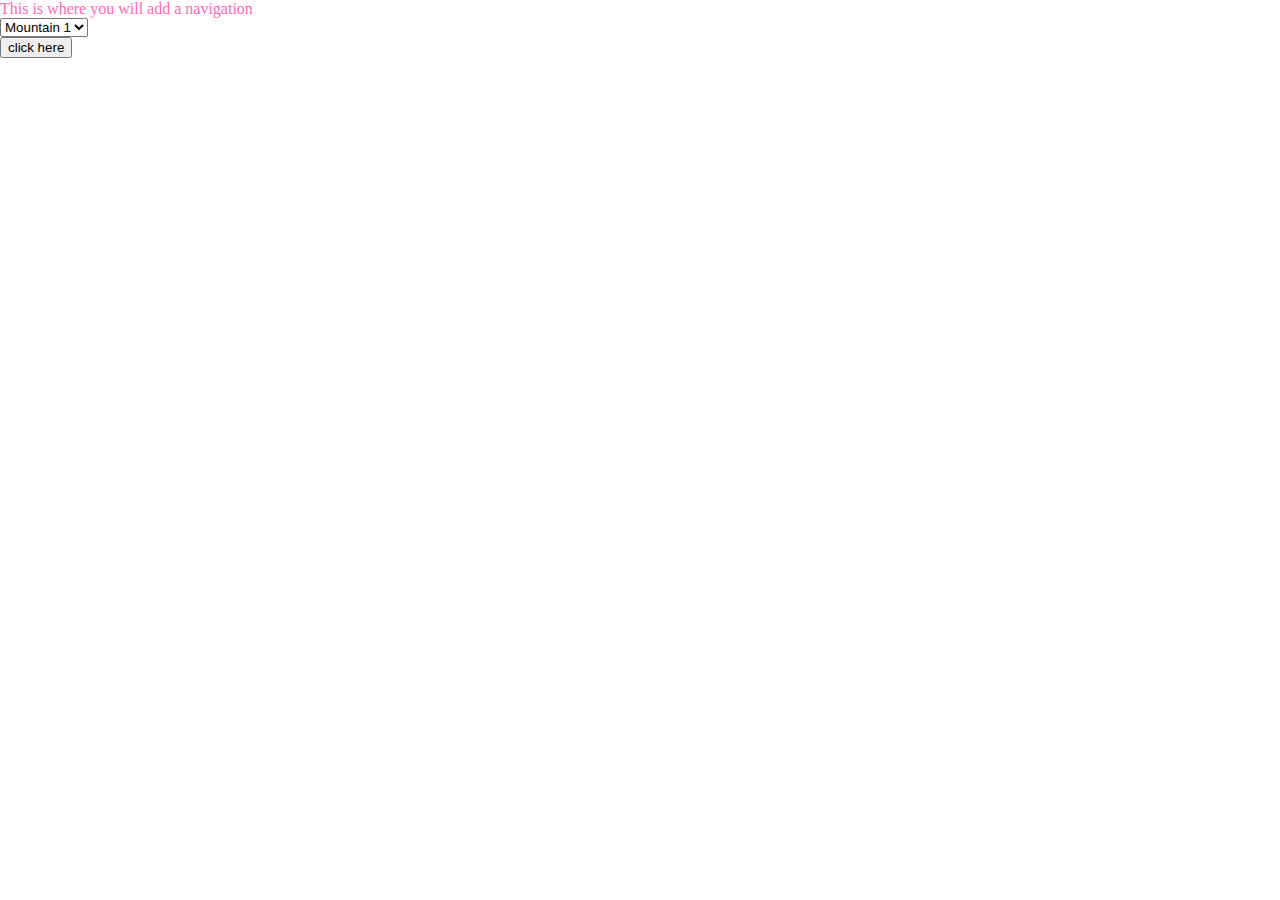
==== Capstone Template Incomplete/mountains.html @ 3d370883 "Initial commit" ====
<!DOCTYPE html>
<html lang="en">

<head>
    <meta charset="UTF-8">
    <meta http-equiv="X-UA-Compatible" content="IE=edge">
    <meta name="viewport" content="width=device-width, initial-scale=1.0">
    <title>Basic Project Template</title>
    <link rel="stylesheet" href="css/style.css">

</head>

<body>
    <header>
        <nav>
            This is where you will add a navigation
        </nav>

        <select id="mountain">
            <option>Mountain 1</option>
            <option>Mountain 1</option>
            <option>Mountain 1</option>
            <option>Mountain 1</option>
        </select>

    </header>
    <main>
        <div id="app"></div>
        <div id="locations"></div>
        <div id="mountains"></div>

        <div id=""></div>


        <button onclick="loadData();">
            click here
        </button>

    </main>
    <footer>
    </footer>
    <script src="scripts/mountainData.js"></script>

    <script src="scripts/mountains.js"></script>
</body>

</html>
---- Capstone Template Incomplete/css/style.css ----
:root {
color: hotpink;
}

body {
    margin: 0px;
    padding: 0px;
}
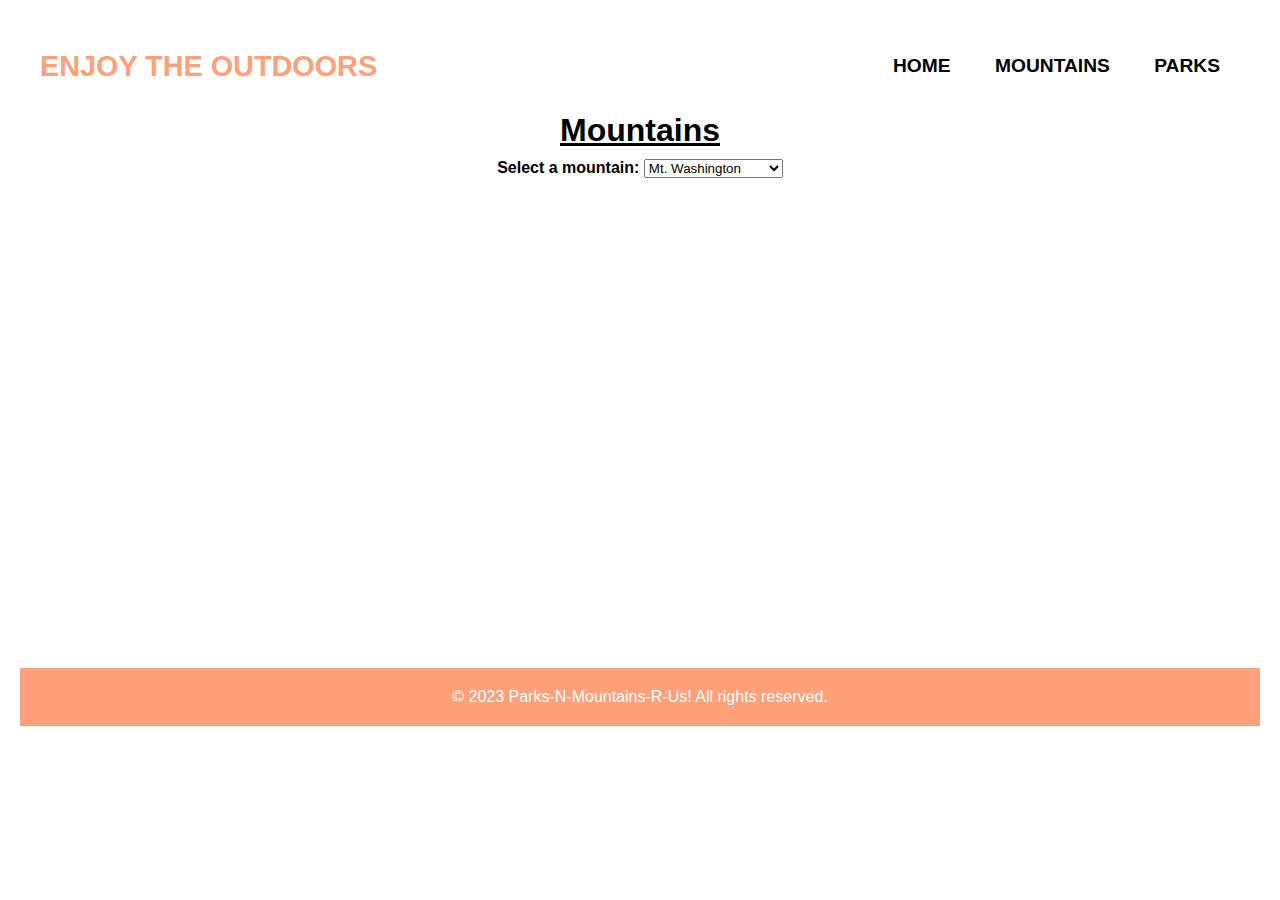
==== commit 673100fe: "added mountain card, needs image tendiing" ====
--- a/Capstone Template Incomplete/mountains.html
+++ b/Capstone Template Incomplete/mountains.html
@@ -1,47 +1,53 @@
 <!DOCTYPE html>
 <html lang="en">
+  <head>
+    <meta charset="UTF-8" />
+    <meta name="viewport" content="width=device-width, initial-scale=1.0" />
+    <link rel="stylesheet" href="css/mountains.css" />
+    <title>Explore With Us</title>
+  </head>
+  <body>
+    <header>
+      <nav class="nav">
+        <a href="#" class="logo">Enjoy the Outdoors</a>
 
-<head>
-    <meta charset="UTF-8">
-    <meta http-equiv="X-UA-Compatible" content="IE=edge">
-    <meta name="viewport" content="width=device-width, initial-scale=1.0">
-    <title>Basic Project Template</title>
-    <link rel="stylesheet" href="css/style.css">
+        <!-- <div class="hamburger">
+          <span class="line"></span>
+          <span class="line"></span>
+          <span class="line"></span>
+        </div> -->
 
-</head>
-
-<body>
-    <header>
-        <nav>
-            This is where you will add a navigation
-        </nav>
-
-        <select id="mountain">
-            <option>Mountain 1</option>
-            <option>Mountain 1</option>
-            <option>Mountain 1</option>
-            <option>Mountain 1</option>
-        </select>
-
+        <div class="nav__link hide">
+          <a href="../index.html">Home</a>
+          <a href="#">Mountains</a>
+          <a href="../parks/parks.html">Parks</a>
+        </div>
+      </nav>
     </header>
-    <main>
-        <div id="app"></div>
-        <div id="locations"></div>
-        <div id="mountains"></div>
-
-        <div id=""></div>
+ 
+  
+  <div class="label-selection">
+  <h1>Mountains</h1>
+  <label for="mountain-select">Select a mountain:</label>
+  <select id="mountain-select"></select>
+</div>
+  <div id="mountain-info">
+    <p id="mountain-name"></p>
+    <p id="mountain-description"></p>
+    <p id="mountain-elevation"></p>
+    <p id="mountain-effort"></p>
+    <img id="mountain-image" src="">
+    <p id="sunrise-time"></p>
+    <p id="sunset-time"></p>
+  </div>
 
 
-        <button onclick="loadData();">
-            click here
-        </button>
+    <footer>
+      <p>&copy; 2023 Parks-N-Mountains-R-Us! All rights reserved.</p>
+    </footer>
+    
+    <script src="scripts/mountainData.js"></script>
+    <script src="scripts/mountains.js"></script>
 
-    </main>
-    <footer>
-    </footer>
-    <script src="scripts/mountainData.js"></script>
-
-    <script src="scripts/mountains.js"></script>
-</body>
-
+  </body>
 </html>--- a/Capstone Template Incomplete/css/mountains.css
+++ b/Capstone Template Incomplete/css/mountains.css
@@ -0,0 +1,170 @@
+* {
+    box-sizing: border-box;
+    margin: 0;
+    padding: 0;
+  }
+  
+  body {
+    font-family: sans-serif;
+  }
+  
+  a {
+    text-decoration: none;
+    color: black;
+    font-size: 1.2rem;
+    font-weight: bold;
+    text-transform: uppercase;
+  }
+  
+  /* nav styles */
+  
+  .nav {
+    display: flex;
+    justify-content: space-between;
+    align-items: center;
+    padding-top: 20px;
+  }
+  
+  .logo {
+    font-size: 1.8rem;
+    color: lightsalmon;
+    padding-left: 20px;
+  }
+  
+  .hamburger {
+    padding-right: 20px;
+    cursor: pointer;
+  }
+  
+  .hamburger .line {
+    display: block;
+    width: 40px;
+    height: 5px;
+    margin-bottom: 10px;
+    background-color: black;
+  }
+  
+  .nav__link {
+    position: fixed;
+    width: 94%;
+    top: 5rem;
+    left: 18px;
+    background-color: lightblue;
+  }
+  
+  .nav__link a {
+    display: block;
+    text-align: center;
+    padding: 10px 0;
+  }
+  
+  .nav__link a:hover {
+    background-color: lightsalmon;
+  }
+  
+  .hide {
+    display: none;
+  }
+  
+  @media screen and (min-width: 600px) {
+    .nav__link {
+      display: block;
+      position: static;
+      width: auto;
+      margin-right: 20px;
+      background: none;
+    }
+  
+    .nav__link a {
+      display: inline-block;
+      padding: 15px 20px;
+    }
+  
+    .hamburger {
+      display: none;
+    }
+  }
+
+
+  /*Mountains*/
+  body {
+    font-family: Arial, sans-serif;
+    margin: 20px;
+  }
+  
+  .label-selection h1 {
+    text-align: center;
+    text-decoration: underline;
+    margin-top: 10px;
+  }
+  
+.label-selection > * {
+  margin-bottom: 10px;
+}
+  
+  label {
+    font-weight: bold;
+  }
+
+  .label-selection{
+    text-align: center;
+    padding: 10px;
+  }
+  
+  #mountain-info {
+     margin-top: 20px;
+  text-align: center;
+  display: flex;
+  flex-direction: column;
+  align-items: center;
+  margin-bottom: 20px;
+  column-gap: 10px;
+  }
+  
+  #mountain-image {
+    max-width: 400px;
+    height: 400px;
+    margin-top: 10px;
+    margin-bottom: 10px;
+  }
+  #mountain-name{
+        margin-bottom: 10px;
+        text-decoration: underline;
+  }
+  
+  #sunrise-time,
+  #sunset-time {
+    font-style: italic;
+  }
+
+  @media screen and(max-width:768px)
+  {
+
+  #mountain-image {
+    max-width: 200px;
+    height: 200px;
+    margin-top: 10px;
+    margin-bottom: 10px;
+  }
+
+    .label-selection {
+    display: flex;
+    flex-direction: column;
+    align-items: center;
+  
+}
+  
+
+  }
+  
+  
+  footer {
+    background-color: lightsalmon;
+    color:white;
+    padding: 20px;
+    text-align: center;
+  }
+  
+  footer p {
+    margin: 0; 
+  }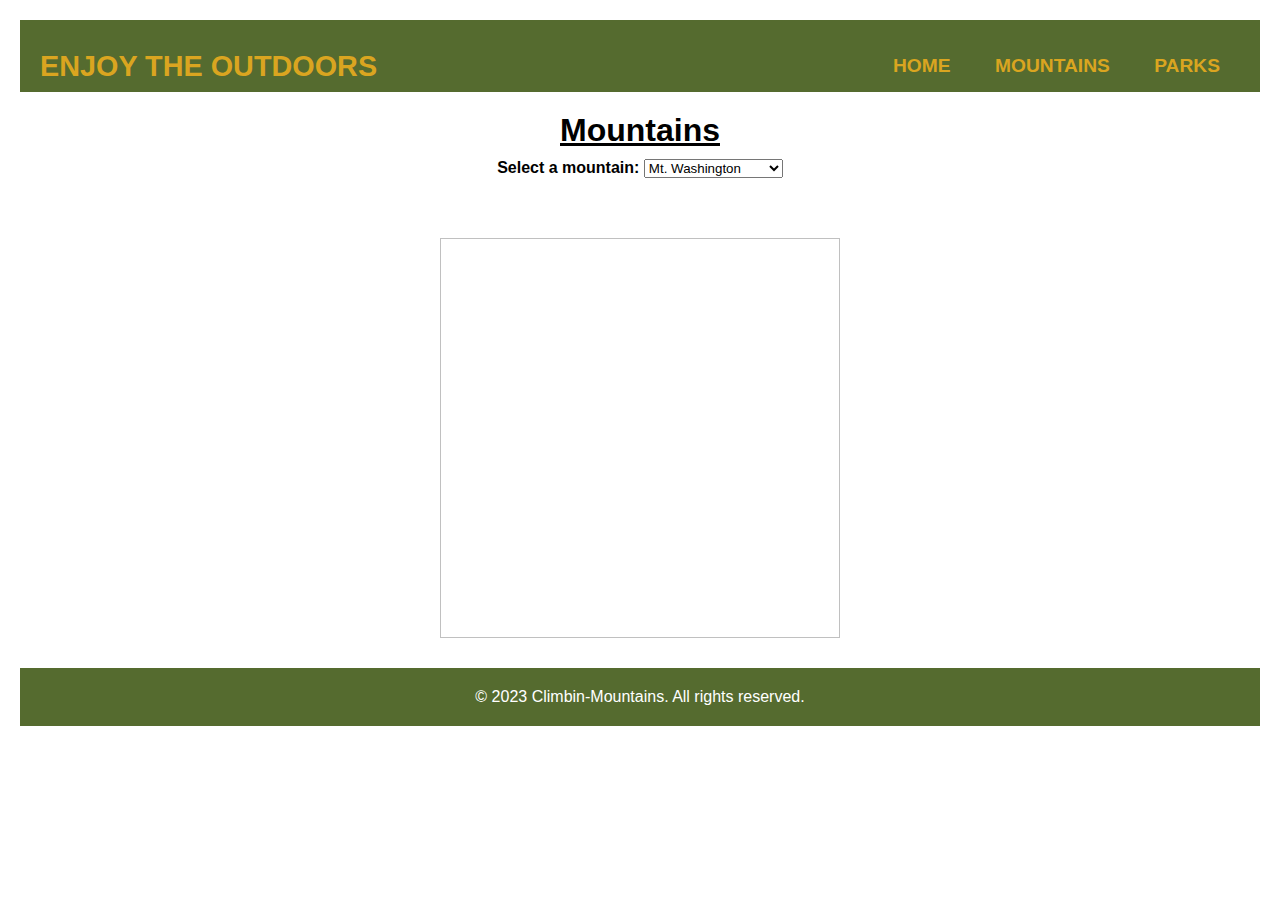
==== commit 76a01380: "fixed the display card" ====
--- a/Capstone Template Incomplete/mountains.html
+++ b/Capstone Template Incomplete/mountains.html
@@ -5,17 +5,19 @@
     <meta name="viewport" content="width=device-width, initial-scale=1.0" />
     <link rel="stylesheet" href="css/mountains.css" />
     <title>Explore With Us</title>
+    <link href="https://cdn.jsdelivr.net/npm/bootstrap@5.3.2/dist/css/bootstrap.min.css" rel="stylesheet" integrity="sha384-T3c6CoIi6uLrA9TneNEoa7RxnatzjcDSCmG1MXxSR1GAsXEV/Dwwykc2MPK8M2HN" crossorigin="anonymous">
+
   </head>
   <body>
     <header>
       <nav class="nav">
         <a href="#" class="logo">Enjoy the Outdoors</a>
 
-        <!-- <div class="hamburger">
+        <div class="hamburger">
           <span class="line"></span>
           <span class="line"></span>
           <span class="line"></span>
-        </div> -->
+        </div>
 
         <div class="nav__link hide">
           <a href="../index.html">Home</a>
@@ -36,18 +38,19 @@
     <p id="mountain-description"></p>
     <p id="mountain-elevation"></p>
     <p id="mountain-effort"></p>
-    <img id="mountain-image" src="">
+    <img id="mountain-image">
     <p id="sunrise-time"></p>
     <p id="sunset-time"></p>
   </div>
 
 
     <footer>
-      <p>&copy; 2023 Parks-N-Mountains-R-Us! All rights reserved.</p>
+      <p>&copy; 2023 Climbin-Mountains. All rights reserved.</p>
     </footer>
     
     <script src="scripts/mountainData.js"></script>
     <script src="scripts/mountains.js"></script>
+    <script src="https://cdn.jsdelivr.net/npm/bootstrap@5.3.2/dist/js/bootstrap.bundle.min.js" integrity="sha384-C6RzsynM9kWDrMNeT87bh95OGNyZPhcTNXj1NW7RuBCsyN/o0jlpcV8Qyq46cDfL" crossorigin="anonymous"></script>
 
   </body>
 </html>--- a/Capstone Template Incomplete/css/mountains.css
+++ b/Capstone Template Incomplete/css/mountains.css
@@ -20,6 +20,7 @@
   
   .nav {
     display: flex;
+    background-color: darkolivegreen;
     justify-content: space-between;
     align-items: center;
     padding-top: 20px;
@@ -27,7 +28,7 @@
   
   .logo {
     font-size: 1.8rem;
-    color: lightsalmon;
+    color: goldenrod;
     padding-left: 20px;
   }
   
@@ -78,6 +79,7 @@
     .nav__link a {
       display: inline-block;
       padding: 15px 20px;
+      color: goldenrod;
     }
   
     .hamburger {
@@ -122,6 +124,7 @@
   }
   
   #mountain-image {
+    width: 400px;
     max-width: 400px;
     height: 400px;
     margin-top: 10px;
@@ -141,6 +144,7 @@
   {
 
   #mountain-image {
+    width: 200px;
     max-width: 200px;
     height: 200px;
     margin-top: 10px;
@@ -159,7 +163,7 @@
   
   
   footer {
-    background-color: lightsalmon;
+    background-color: darkolivegreen;
     color:white;
     padding: 20px;
     text-align: center;
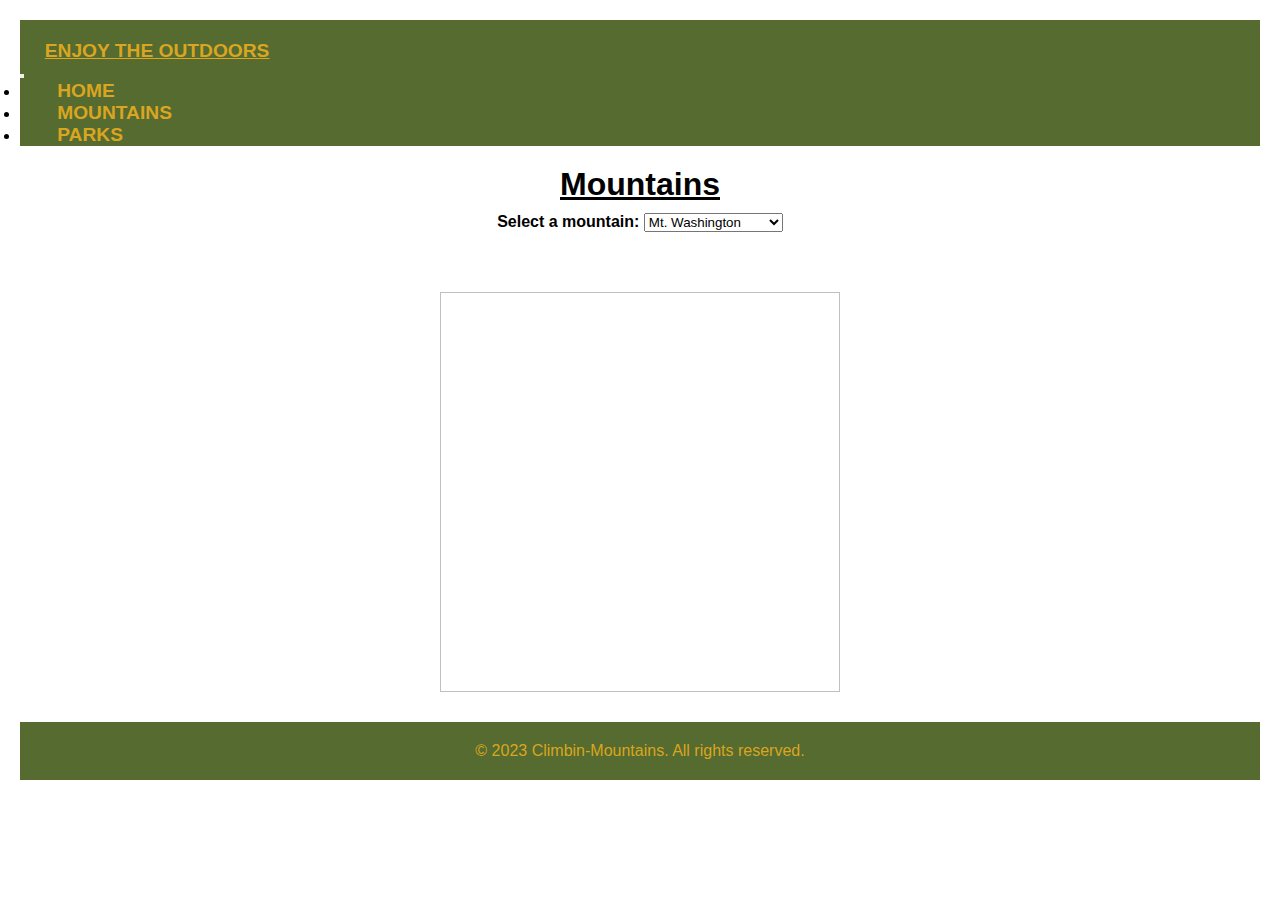
==== commit 89b8da1a: "Fixed the colors of navbar and dropdown effect" ====
--- a/Capstone Template Incomplete/mountains.html
+++ b/Capstone Template Incomplete/mountains.html
@@ -10,19 +10,25 @@
   </head>
   <body>
     <header>
-      <nav class="nav">
-        <a href="#" class="logo">Enjoy the Outdoors</a>
+      <nav class="navbar navbar-expand-lg">
+        <a href="#" class="navbar-brand">Enjoy the Outdoors</a>
 
-        <div class="hamburger">
-          <span class="line"></span>
-          <span class="line"></span>
-          <span class="line"></span>
-        </div>
+        <button class="navbar-toggler" type="button" data-bs-toggle="collapse" data-bs-target="#navbarNav" aria-controls="navbarNav" aria-expanded="false" aria-label="Toggle navigation">
+          <span class="navbar-toggler-icon"></span>
+        </button>
 
-        <div class="nav__link hide">
-          <a href="../index.html">Home</a>
-          <a href="#">Mountains</a>
-          <a href="../parks/parks.html">Parks</a>
+        <div class="collapse navbar-collapse" id="navbarNav">
+          <ul class="navbar-nav">
+            <li class="nav-item">
+              <a class="nav-link" href="../index.html">Home</a>
+            </li>
+            <li class="nav-item">
+              <a class="nav-link" href="#">Mountains</a>
+            </li>
+            <li class="nav-item">
+              <a class="nav-link" href="../parks/parks.html">Parks</a>
+            </li>
+          </ul>
         </div>
       </nav>
     </header>
--- a/Capstone Template Incomplete/css/mountains.css
+++ b/Capstone Template Incomplete/css/mountains.css
@@ -10,20 +10,36 @@
   
   a {
     text-decoration: none;
-    color: black;
     font-size: 1.2rem;
     font-weight: bold;
     text-transform: uppercase;
   }
+  a.navbar-brand{
+    color: goldenrod;
+    padding-left: 2%;
+  }
+
+  a.nav-link{
+    color: goldenrod;
+    padding-left: 3%;
+  }
   
   /* nav styles */
   
-  .nav {
+
+  .navbar{
+    background-color: darkolivegreen;
+    
+  }
+  
+  
+  .navbar-brand {
     display: flex;
-    background-color: darkolivegreen;
     justify-content: space-between;
+    text-decoration: underline;
     align-items: center;
     padding-top: 20px;
+    color: goldenrod;
   }
   
   .logo {
@@ -42,7 +58,6 @@
     width: 40px;
     height: 5px;
     margin-bottom: 10px;
-    background-color: black;
   }
   
   .nav__link {
@@ -87,6 +102,19 @@
     }
   }
 
+  button.navbar-toggler.collapsed{
+    margin-right: 3%;
+    color: goldenrod;
+  }
+  button.navbar-toggler{
+    margin-right: 3%;
+    color: goldenrod;
+  }
+
+  p.sidebar{
+    width: 300px;
+    text-align: center;
+  }
 
   /*Mountains*/
   body {
@@ -103,15 +131,26 @@
 .label-selection > * {
   margin-bottom: 10px;
 }
-  
+  /* Select a mnt */
   label {
     font-weight: bold;
+    
   }
 
   .label-selection{
     text-align: center;
     padding: 10px;
   }
+
+  div.my_sidebar{
+    float: inline-start;
+    padding-left: 0%;
+    max-height: 60px;
+
+  }
+ 
+    
+  
   
   #mountain-info {
      margin-top: 20px;
@@ -140,31 +179,12 @@
     font-style: italic;
   }
 
-  @media screen and(max-width:768px)
-  {
 
-  #mountain-image {
-    width: 200px;
-    max-width: 200px;
-    height: 200px;
-    margin-top: 10px;
-    margin-bottom: 10px;
-  }
-
-    .label-selection {
-    display: flex;
-    flex-direction: column;
-    align-items: center;
-  
-}
-  
-
-  }
   
   
   footer {
     background-color: darkolivegreen;
-    color:white;
+    color:goldenrod;
     padding: 20px;
     text-align: center;
   }
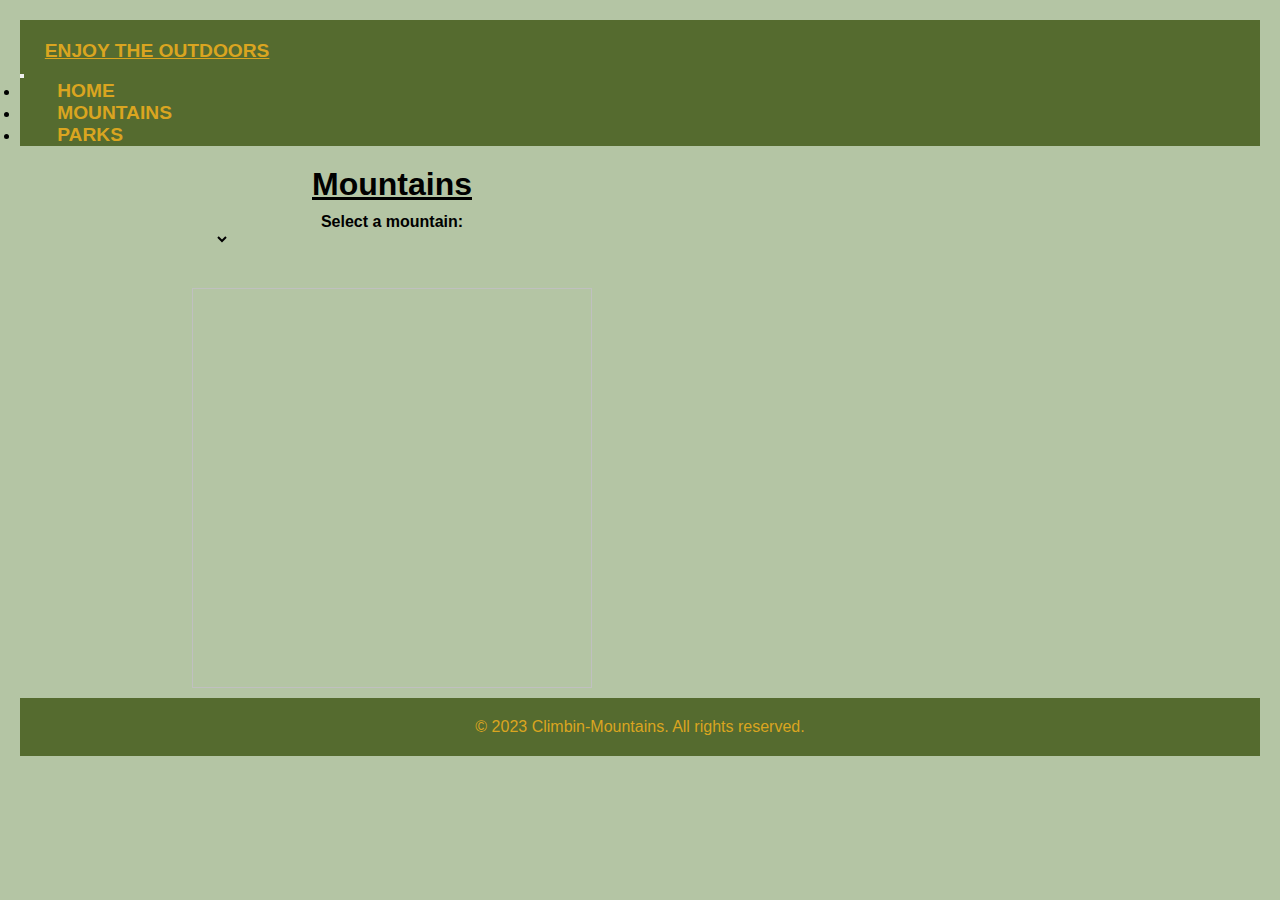
==== commit 45f55e0b: "added card" ====
--- a/Capstone Template Incomplete/mountains.html
+++ b/Capstone Template Incomplete/mountains.html
@@ -1,62 +1,63 @@
 <!DOCTYPE html>
 <html lang="en">
-  <head>
-    <meta charset="UTF-8" />
-    <meta name="viewport" content="width=device-width, initial-scale=1.0" />
-    <link rel="stylesheet" href="css/mountains.css" />
-    <title>Explore With Us</title>
-    <link href="https://cdn.jsdelivr.net/npm/bootstrap@5.3.2/dist/css/bootstrap.min.css" rel="stylesheet" integrity="sha384-T3c6CoIi6uLrA9TneNEoa7RxnatzjcDSCmG1MXxSR1GAsXEV/Dwwykc2MPK8M2HN" crossorigin="anonymous">
+<head>
+  <meta charset="UTF-8" />
+  <meta name="viewport" content="width=device-width, initial-scale=1.0" />
+  <link rel="stylesheet" href="css/mountains.css" />
+  <title>Explore With Us</title>
+  <link href="https://cdn.jsdelivr.net/npm/bootstrap@5.3.2/dist/css/bootstrap.min.css" rel="stylesheet" integrity="sha384-T3c6CoIi6uLrA9TneNEoa7RxnatzjcDSCmG1MXxSR1GAsXEV/Dwwykc2MPK8M2HN" crossorigin="anonymous">
+</head>
+<body class="bg-light">
 
-  </head>
-  <body>
-    <header>
-      <nav class="navbar navbar-expand-lg">
-        <a href="#" class="navbar-brand">Enjoy the Outdoors</a>
+  <header>
+    <nav class="navbar navbar-expand-lg">
+      <a href="#" class="navbar-brand">Enjoy the Outdoors</a>
+      <button class="navbar-toggler" type="button" data-bs-toggle="collapse" data-bs-target="#navbarNav" aria-controls="navbarNav" aria-expanded="false" aria-label="Toggle navigation">
+        <span class="navbar-toggler-icon"></span>
+      </button>
+      <div class="collapse navbar-collapse" id="navbarNav">
+        <ul class="navbar-nav">
+          <li class="nav-item">
+            <a class="nav-link" href="../index.html">Home</a>
+          </li>
+          <li class="nav-item">
+            <a class="nav-link" href="#">Mountains</a>
+          </li>
+          <li class="nav-item">
+            <a class="nav-link" href="../parks/parks.html">Parks</a>
+          </li>
+        </ul>
+      </div>
+    </nav>
+  </header>
 
-        <button class="navbar-toggler" type="button" data-bs-toggle="collapse" data-bs-target="#navbarNav" aria-controls="navbarNav" aria-expanded="false" aria-label="Toggle navigation">
-          <span class="navbar-toggler-icon"></span>
-        </button>
+  <div class="container mt-3">
+    <div class="card p-3 rounded">
+      <div class="label-selection">
+        <h1>Mountains</h1>
+        <label for="mountain-select">Select a mountain:</label>
+        <select id="mountain-select" class="select form-control mx-auto">
+          <option selected></option>
+        </select>
+      </div>
 
-        <div class="collapse navbar-collapse" id="navbarNav">
-          <ul class="navbar-nav">
-            <li class="nav-item">
-              <a class="nav-link" href="../index.html">Home</a>
-            </li>
-            <li class="nav-item">
-              <a class="nav-link" href="#">Mountains</a>
-            </li>
-            <li class="nav-item">
-              <a class="nav-link" href="../parks/parks.html">Parks</a>
-            </li>
-          </ul>
-        </div>
-      </nav>
-    </header>
- 
-  
-  <div class="label-selection">
-  <h1>Mountains</h1>
-  <label for="mountain-select">Select a mountain:</label>
-  <select id="mountain-select"></select>
-</div>
-  <div id="mountain-info">
-    <p id="mountain-name"></p>
-    <p id="mountain-description"></p>
-    <p id="mountain-elevation"></p>
-    <p id="mountain-effort"></p>
-    <img id="mountain-image">
-    <p id="sunrise-time"></p>
-    <p id="sunset-time"></p>
+      <div id="mountain-info">
+        <p id="mountain-name"></p>
+        <p id="mountain-description"></p>
+        <p id="mountain-elevation"></p>
+        <p id="mountain-effort"></p>
+        <img id="mountain-image">
+      </div>
+    </div>
   </div>
 
+  <footer class="mt-3">
+    <p>&copy; 2023 Climbin-Mountains. All rights reserved.</p>
+  </footer>
 
-    <footer>
-      <p>&copy; 2023 Climbin-Mountains. All rights reserved.</p>
-    </footer>
-    
-    <script src="scripts/mountainData.js"></script>
-    <script src="scripts/mountains.js"></script>
-    <script src="https://cdn.jsdelivr.net/npm/bootstrap@5.3.2/dist/js/bootstrap.bundle.min.js" integrity="sha384-C6RzsynM9kWDrMNeT87bh95OGNyZPhcTNXj1NW7RuBCsyN/o0jlpcV8Qyq46cDfL" crossorigin="anonymous"></script>
+  <script src="scripts/mountainData.js"></script>
+  <script src="scripts/mountains.js"></script>
+  <script src="https://cdn.jsdelivr.net/npm/bootstrap@5.3.2/dist/js/bootstrap.bundle.min.js" integrity="sha384-C6RzsynM9kWDrMNeT87bh95OGNyZPhcTNXj1NW7RuBCsyN/o0jlpcV8Qyq46cDfL" crossorigin="anonymous"></script>
 
-  </body>
-</html>+</body>
+</html>
--- a/Capstone Template Incomplete/css/mountains.css
+++ b/Capstone Template Incomplete/css/mountains.css
@@ -6,8 +6,10 @@
   
   body {
     font-family: sans-serif;
-  }
-  
+    background-color: green;
+
+  }
+
   a {
     text-decoration: none;
     font-size: 1.2rem;
@@ -115,11 +117,21 @@
     width: 300px;
     text-align: center;
   }
-
+  
+  select#mountain-select{
+    border: 1px;
+    width: 200px;
+    display: flex;
+    justify-content: center;
+    background-color:  rgb(180, 197, 164);
+    
+
+  }
   /*Mountains*/
   body {
     font-family: Arial, sans-serif;
     margin: 20px;
+    background-color: rgb(180, 197, 164);
   }
   
   .label-selection h1 {
@@ -137,10 +149,12 @@
     
   }
 
-  .label-selection{
+  div.label-selection{
     text-align: center;
     padding: 10px;
-  }
+
+  }
+
 
   div.my_sidebar{
     float: inline-start;
@@ -148,17 +162,20 @@
     max-height: 60px;
 
   }
+  div.container.mt-3{
+    max-width: 60%;
+  }
  
     
-  
-  
+  p#mountain-description{
+    width: 400px;
+  }
+
   #mountain-info {
-     margin-top: 20px;
   text-align: center;
   display: flex;
   flex-direction: column;
   align-items: center;
-  margin-bottom: 20px;
   column-gap: 10px;
   }
   
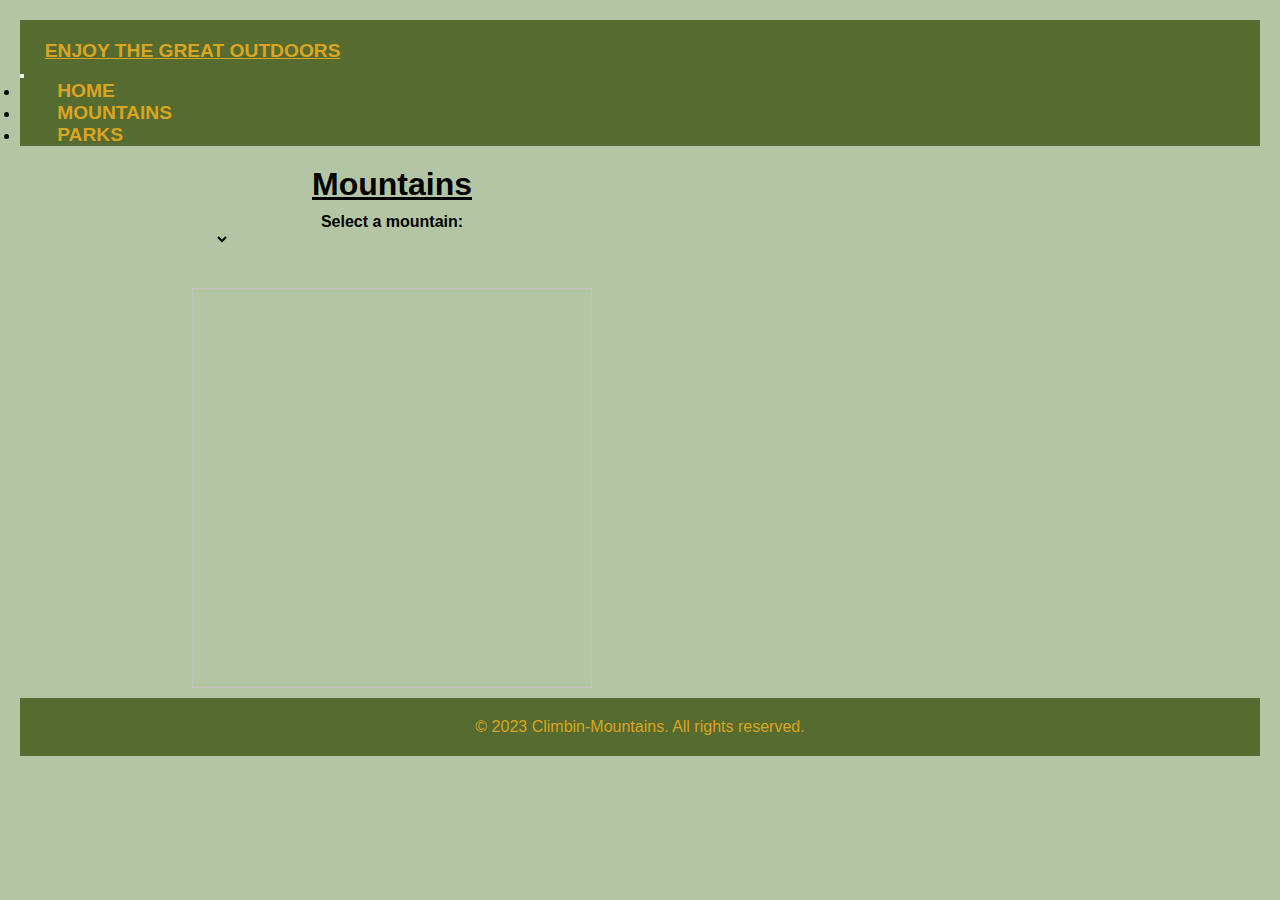
==== commit 84b7bd74: "name" ====
--- a/Capstone Template Incomplete/mountains.html
+++ b/Capstone Template Incomplete/mountains.html
@@ -11,7 +11,7 @@
 
   <header>
     <nav class="navbar navbar-expand-lg">
-      <a href="#" class="navbar-brand">Enjoy the Outdoors</a>
+      <a href="#" class="navbar-brand">Enjoy the Great Outdoors</a>
       <button class="navbar-toggler" type="button" data-bs-toggle="collapse" data-bs-target="#navbarNav" aria-controls="navbarNav" aria-expanded="false" aria-label="Toggle navigation">
         <span class="navbar-toggler-icon"></span>
       </button>
